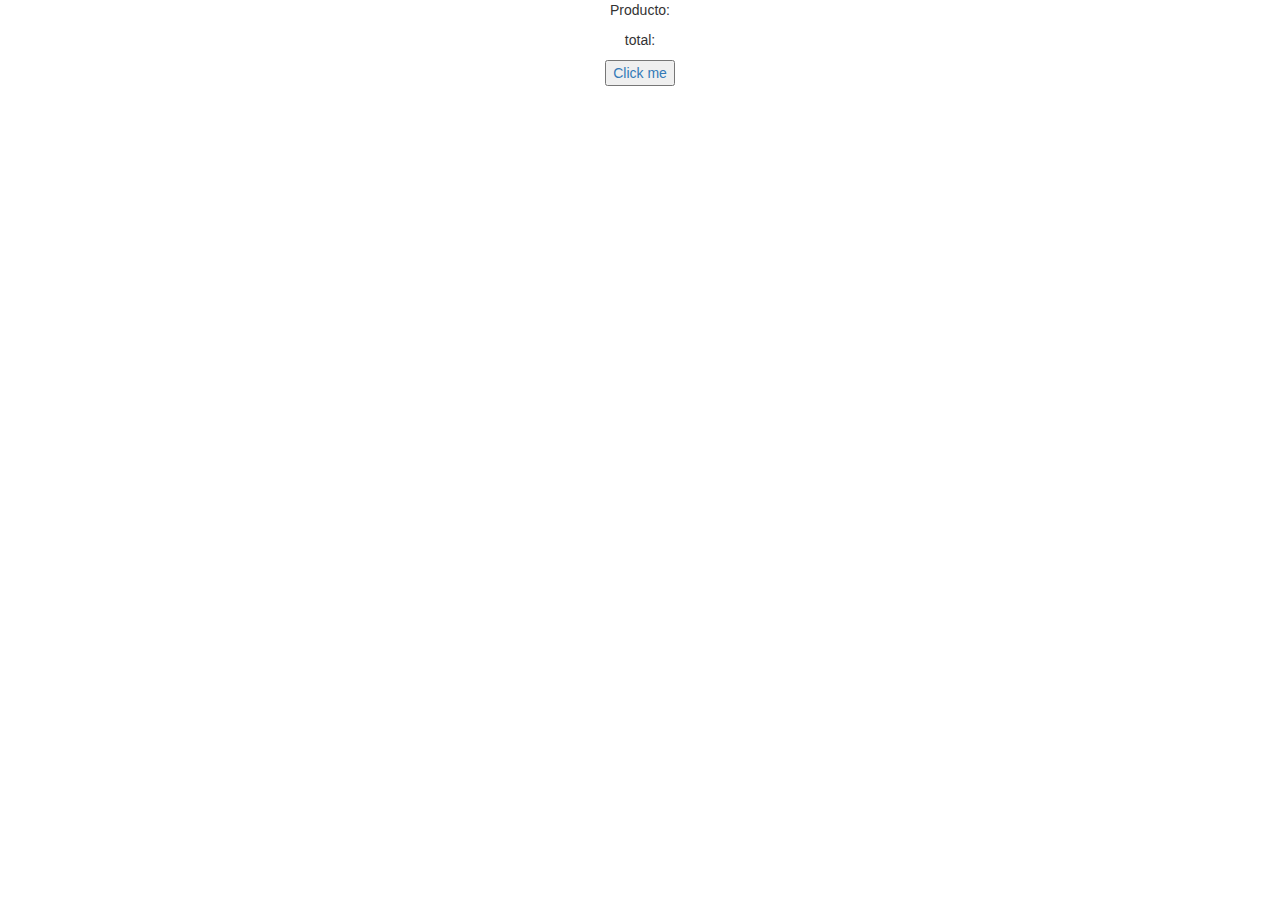
==== page/carrito.html @ 186872d4 "Modificacion de Css - Añadir carrito -Añadir Formulario- LocalStg" ====
<!DOCTYPE html>
<html lang="en">
<head>
    <meta charset="UTF-8">
    <meta name="viewport" content="width=device-width, initial-scale=1.0">
    <title>Carrito</title>
    <link rel="stylesheet" href="https://maxcdn.bootstrapcdn.com/bootstrap/3.4.1/css/bootstrap.min.css">
    <link rel="stylesheet" href="https://cdnjs.cloudflare.com/ajax/libs/font-awesome/5.15.3/css/all.min.css">
    <link rel="stylesheet" href="">
    
</head>
<body>
<header>
        
    <!-- Productos-->
    <main>
    <div id="container_info">
        <center>
        <div class = "producto">
            <p>Producto:</p>
            <div id="nombreProducto-contenedor"><!--Inserto P de Js--></div>
        </div>

        <div class = "total">
            <p>total:</p>
            <div id="totalProducto-contenedor"></div>
        </div>

        <a href="form-1.html"><button onclick="myFunction()">Click me</button></a>
            </div>
        </main>

</body>
<!-- Enlaces Js-->
<script src="../scripts/carrito.js"></script>
</html>
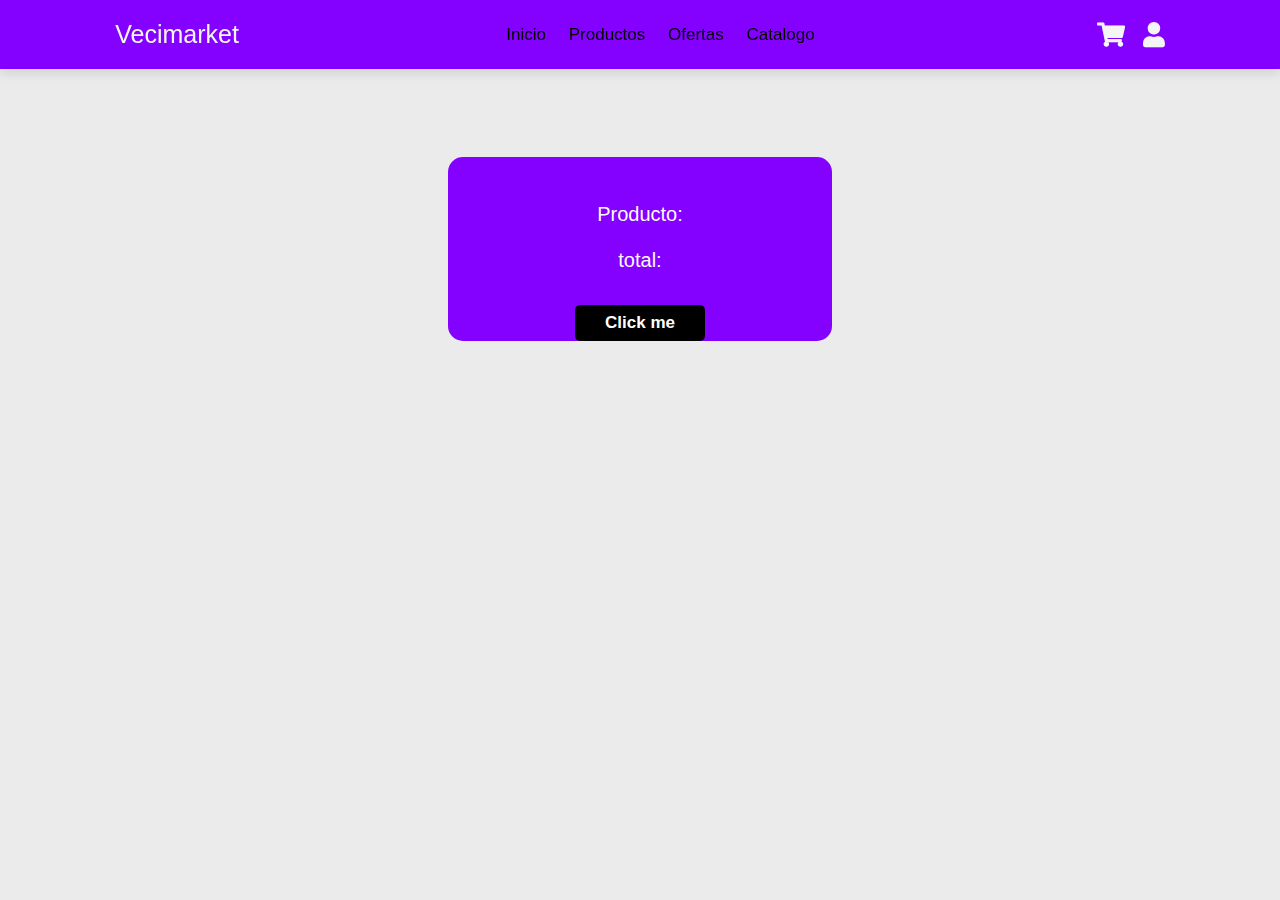
==== commit 1839840a: "Contador de carrito- Menu dinamico Rs hamburger-Form-prototipo carrito" ====
--- a/page/carrito.html
+++ b/page/carrito.html
@@ -1,36 +1,63 @@
 <!DOCTYPE html>
 <html lang="en">
+
 <head>
     <meta charset="UTF-8">
     <meta name="viewport" content="width=device-width, initial-scale=1.0">
     <title>Carrito</title>
-    <link rel="stylesheet" href="https://maxcdn.bootstrapcdn.com/bootstrap/3.4.1/css/bootstrap.min.css">
     <link rel="stylesheet" href="https://cdnjs.cloudflare.com/ajax/libs/font-awesome/5.15.3/css/all.min.css">
-    <link rel="stylesheet" href="">
-    
+    <link rel="stylesheet" href="../style.css">
 </head>
+
 <body>
-<header>
-        
+
+
     <!-- Productos-->
+
+    <header>
+
+        <div id="menu-bar" class="fas fa-bars"></div>
+        <a href="#" class="veci-Logo">Vecimarket</a>
+
+        <!--Navegacion-->
+        <nav class="navbar">
+            <a href="./index.html">Inicio</a>
+            <a href="./page/productos.html">Productos</a>
+            <a href="./page/ofertas.html">Ofertas</a>
+            <a href="#cocina">Catalogo</a>
+        </nav>
+
+        <!--Iconos de referencia para el usuario-->
+        <div class="icons">
+            <a href="page/carrito.html" class="fas fa-shopping-cart"></a>
+            <a href="#opinion" class="fas fa-user"></a>
+        </div>
+    </header>
+
+    <br><br><br><br><br><br><br><br><br><br><br><br>
     <main>
-    <div id="container_info">
-        <center>
-        <div class = "producto">
-            <p>Producto:</p>
-            <div id="nombreProducto-contenedor"><!--Inserto P de Js--></div>
+        <br>
+        <div id="container_info">
+            <br>
+                <div class="producto">
+                    <p>Producto:</p>
+                    <div id="nombreProducto-contenedor">
+                        <!--Inserto P de Js-->
+                    </div>
+                </div>
+                <br>
+                <div class="total">
+                    <p>total:</p>
+                    <div id="totalProducto-contenedor"></div>
+                </div>
         </div>
-
-        <div class = "total">
-            <p>total:</p>
-            <div id="totalProducto-contenedor"></div>
-        </div>
-
-        <a href="form-1.html"><button onclick="myFunction()">Click me</button></a>
-            </div>
-        </main>
+        <br>
+        <a href="form-1.html"><button class="bton" onclick="myFunction()">Click me</button></a>
+        <br>
+    </main>
 
 </body>
 <!-- Enlaces Js-->
 <script src="../scripts/carrito.js"></script>
+
 </html>--- a/style.css
+++ b/style.css
@@ -0,0 +1,608 @@
+
+/*Variables definidas*/
+:root{
+  --white:#ffffff;
+  --black:#000000;
+}
+/* selector universal y alude a todos los elementos que están contenidos dentro de otro*/
+*{
+  font-family:arial;
+  margin: 0;
+   padding:0;
+  box-sizing: border-box;
+  outline: none; 
+  border:none;
+  text-decoration: none;
+  transition: all .2s linear;
+}
+/*Elementos*/
+html{
+  font-size: 62.5%;
+  overflow-x: hidden;
+  scroll-padding-top:6rem;
+  scroll-behavior: smooth;
+}
+body{
+  background-color:rgba(230, 230, 230, 0.794);
+}
+
+section{
+  padding:2rem 9%;
+}
+/*Titulos principales */
+.titulo{
+  text-align: center;
+  text-transform: uppercase;
+  font-size: 4rem;
+  color:var(--black);
+  padding:1rem;
+}
+
+.titulo span{
+  text-transform: uppercase;
+  color:blueviolet;
+}
+/*Botones "general"*/
+.btn{
+  display: inline-block;
+  margin-top: 1rem;
+  border-radius: .5rem;
+  font-weight: bolder;
+  font-size: 1.7rem;
+  color:var(--black);
+  cursor: pointer;
+  background:rgb(132, 0, 255);
+  color:white;
+  padding:.8rem 3rem;
+}
+
+.btn:hover{
+  display: inline-block;
+  margin-top: 1rem;
+  border-radius: .5rem;
+  font-weight: bolder;
+  font-size: 1.7rem;
+  color:rgb(255, 255, 255);
+  cursor: pointer;
+  background:rgb(255, 137, 1);
+  padding:.8rem 3rem;
+}
+/*Boton carrito -formulario*/
+.bton{
+  display: inline-block;
+  margin-top: 1rem;
+  border-radius: .5rem;
+  font-weight: bolder;
+  font-size: 1.7rem;
+  cursor: pointer;
+  background:rgb(0, 0, 0);
+  color:white;
+  padding:.8rem 3rem;
+  text-align: center;
+}
+
+.bton:hover{
+  display: inline-block;
+  margin-top: 1rem;
+  border-radius: .5rem;
+  font-weight: bolder;
+  font-size: 1.7rem;
+  color:rgb(255, 255, 255);
+  cursor: pointer;
+  background:rgb(255, 137, 1);
+  padding:.8rem 3rem;
+}
+/*Header*/
+header{
+  position: fixed;
+  top:0; left:0; right:0;
+  z-index: 1000;
+  background: rgb(132, 0, 255);
+  padding:2rem 9%;
+  display: flex;
+  align-items: center;
+  justify-content: space-between;
+  box-shadow: 0 .5rem 1rem rgba(0,0,0,.1);
+}
+
+header .veci-Logo{
+  font-size: 2.5rem;
+  color:whitesmoke;
+}
+
+header .navbar a{
+  background-color: rgb(132, 0, 255);
+  font-size: 1.7rem;
+  color:rgb(0, 0, 0);
+  margin:0 1rem;
+}
+
+header .navbar a:hover{
+  color:var(--grey);
+}
+
+header .icons a{
+  font-size: 2.5rem;
+  color:whitesmoke;
+  margin-left:1.5rem;
+}
+
+header .icons a:hover{
+  color:orange;
+}
+
+#menu-bar{
+  font-size: 2.5rem;
+  padding: .5rem 1.5rem;
+  border:.1rem solid var(--black);
+  color:var(--black);
+  border-radius: .3rem;
+  cursor: pointer;
+  display: none;
+  background-color: rgb(132, 0, 255);
+}
+
+.contenedor-home{
+  padding:0;
+  position:relative;
+  
+}
+.intro{
+  font-family: 'Concert One', cursive;
+  font-size: 2rem;
+}
+
+.contenedor-home .slider .slide{
+  min-height: 100vh;
+  display: flex;
+  align-items: center;
+  flex-wrap: wrap;
+  gap:1.5rem;
+  padding:0 9%;
+  padding-top: 9rem;
+}
+
+.contenedor-home .slider .slide .content{
+  flex:1 1 40rem;
+  animation: slideContent .5s linear 1s backwards;
+}
+
+@keyframes slideContent{
+  0%{
+    opacity: 0;
+    transform: translateX(-10rem);
+  }
+}
+
+.contenedor-home .slider .slide .image{
+  flex:1 1 50rem;
+  padding-bottom: 15rem;
+  position: relative;
+  z-index: 0;
+}
+/*Prueba de animacion - Banner Principal*/
+.contenedor-home .slider .slide .image .market{
+  width:100%;
+ 
+  animation:market .3s linear;
+}
+
+@keyframes market{
+  0%{
+    transform: rotate(0deg) scale(.5);
+  }
+}
+
+.contenedor-home .slider .slide .image .text{
+  position: absolute;
+  top:0; left:0;
+  z-index: -1;
+  animation:marketText .5s linear .5s backwards;
+}
+
+@keyframes veciText{
+  0%{
+    opacity: 0;
+    top:-10rem;
+  }
+}
+
+.contenedor-home .slider .slide .content span{
+  font-size: 2rem;
+  color:var(--grey);
+}
+
+.contenedor-home .slider .slide .content h3{
+  font-size: 5rem;
+  color:var(--grey);
+}
+
+.contenedor-home .slider .slide .content p{
+  font-size: 1.7rem;
+  color:#666;
+  padding:.5rem 0;
+}
+.contenedor-home .slider{
+  display: none;
+}
+.contenedor-home .slider.active{
+  display: block;
+}
+/*Deslizador derecha /izquierda Slider*/
+.contenedor-home #prev,
+.contenedor-home #next{
+  position: absolute;
+  top:50%; 
+  transform:translateY(-50%);
+  border-radius: 50%;
+  z-index: 100;
+  height:5rem;
+  width:5rem;
+  line-height: 4.5rem;
+  font-size: 2rem;
+  color:var(--black);
+  border:.2rem solid var(--black);
+  cursor: pointer;
+  text-align: center;
+}
+
+/*Direcciones de botones de home*/
+
+.contenedor-home #prev{
+  left:3rem;
+}
+
+.contenedor-home #next{
+  right:3rem;
+}
+
+
+.products .box-container{
+  display: flex;
+  flex-wrap: wrap;
+  gap:1.5rem;
+}
+
+.products .box-container .box{
+  border:.1rem solid rgba(0,0,0,.1);
+  border-radius: .5rem;
+  text-align: center;
+  position: relative;
+  overflow: hidden;
+  background:#f9f9f9;
+  flex:1 1 30rem;
+}
+
+.products .box-container .box .content{
+  padding:1.1rem;
+}
+
+.products .box-container .box img{
+  height:20rem;
+  /*transform: rotate(-35deg);*/
+
+  margin:2rem 1rem;
+}
+
+
+.promocion .row {
+  display: flex;
+  justify-content: space-between;
+  overflow-y: hidden;
+  overflow-x: scroll;
+  align-items: center;
+  border-radius: 10px;
+  
+}
+
+.promocion .row .box{
+  border:.1rem solid rgba(0,0,0,.1);
+  border-radius: .5rem;
+  text-align: center;
+  background:#ffffff;
+  margin: 10px;
+  padding: 10px;
+}
+
+.promocion .row .box .content{
+  padding:1.1rem;
+}
+
+.promocion .row .box img{
+  height:23rem;
+  width: 20rem;
+  /*transform: rotate(-35deg);*/
+}
+
+.promocion .row .box .content h3{
+  color:var(--black);
+  font-size: 1.8rem;
+}
+
+.promocion .row .box .content .precio{
+  color:var(--black);
+  font-size: 1.5rem;
+  font-weight: bolder;
+  padding:1rem 0;
+}
+
+.promocion .row .box .content .precio span{
+  font-size: 1.5rem;
+  text-decoration: line-through;
+}
+
+/*.products .box-container .box:hover img{
+  transform: rotate(-35deg) scale(1.2);
+}*/
+
+.products .box-container .box .icons{
+  display: flex;
+  flex-flow: column;
+  position: absolute;
+  top:.5rem; left:-10rem;
+}
+
+.products .box-container .box:hover .icons{
+  left:1rem;
+}
+
+.products .box-container .box .icons a{
+  height:4.5rem;
+  width:5rem;
+  line-height: 4.5rem;
+  font-size: 2rem;
+  color:var(--black);
+  border:.1rem solid var(--black);
+  border-radius: .5rem;
+  background:#fff;
+  margin-top: .5rem;
+}
+
+.products .box-container .box .icons a:hover{
+  background:var(--grey);
+  color:#fff;
+}
+
+.products .box-container .box .content h3{
+  color:var(--black);
+  font-size: 2.5rem;
+}
+
+.products .box-container .box .content .precio{
+  color:var(--black);
+  font-size: 2.5rem;
+  font-weight: bolder;
+  padding:1rem 0;
+}
+
+.products .box-container .box .content .precio span{
+  font-size: 1.5rem;
+  text-decoration: line-through;
+}
+
+.products .box-container .box .content .stars{
+  padding-bottom: 1rem;
+}
+
+.products .box-container .box .content .stars i{
+  font-size: 1.7rem;
+}
+
+.opinion .box-container{
+  display: flex;
+  flex-wrap: wrap;
+  gap:1.5rem;
+}
+
+.opinion .box-container{
+  flex:1 1 30rem;
+  text-align: center;
+  border:.1rem solid rgba(0,0,0,.1);
+  border-radius: .5rem;
+  background:#f9f9f9;
+  padding:2rem;
+}
+
+.opinion .box-container img{
+  border-radius: 50%;
+  object-fit: cover;
+  height:15rem;
+  width:15rem;
+  margin:1rem 0;
+}
+
+.opinion .box-container h3{
+  font-size: 2.5rem;
+  color:var(--black);
+}
+
+.opinion .box-container p{
+  font-size: 1.6rem;
+  color:#666;
+  padding:1rem 0;
+}
+
+.opinion .box-container .stars i{
+  font-size: 2rem;
+}
+/*Visual-carrito*/
+main{
+  background-color: rgb(132, 0, 255);
+  margin-top: 25px;
+  margin-left: 35%;
+  width: 30%;
+  max-height: 70rem;
+  min-height: 10rem;
+  font-size:2rem;
+  text-align: center;
+  color:hsl(0, 0%, 98%);
+  border-radius:15px;
+}
+
+/*Form*/
+.formulario {
+  width: 500px;
+  max-width: 100%;
+  margin: auto;
+  margin-top: 30px;
+  padding: 20px;
+  box-shadow: 0 0 20px 1px rgba(0,0,0,0.3);
+  position: relative;
+}
+.formulario__titulo {
+  text-align: center;
+  margin-top: 0;
+  color: black;
+  background-color: whitesmoke;
+}
+.formulario__input, .formulario__label, .formulario__submit {
+  display: block;
+  width: 100%;
+  font-size: 1.3em;
+}
+.formulario__input {
+  padding: 20px;
+  background: rgba(0,0,0,0.1);
+  border: 1px solid black;
+  margin-bottom: 40px;
+}
+.formulario__input:focus {
+  outline: 1px solid black;
+}
+.formulario__input:focus + .formulario__label{
+  margin-top: -135px;
+}
+.formulario__label {
+  padding-left: 15px;
+  position: absolute;
+  margin-top: -85px;
+  z-index: -20;
+  color:white;
+  transition: all 0.2s;
+}
+.formulario__submit {
+  background: rgba(0,0,0,0.7);
+  color: white;
+  padding: 10px 20px;
+  cursor: pointer;
+  border: none;
+}
+
+/*Footer*/
+.footer .box-container{
+  border:.1rem solid rgba(0,0,0,.1);
+  border-radius: .5rem;
+  background:rgb(132, 0, 255);
+  color:white;
+  padding:2rem;
+  display: flex;
+  flex-wrap: wrap;
+  gap:1.5rem;
+}
+
+.footer .box-container .box{
+  flex:1 1 20rem;
+}
+
+.footer .box-container .box h3{
+  color:var(--black);
+  font-size: 2.5rem;
+  padding-bottom: 1.5rem;
+}
+
+.footer .box-container .box a{
+  color:rgb(0, 0, 0);
+  font-size: 1.5rem;
+  padding-bottom: 1.5rem;
+  display: block;
+}
+
+.footer .box-container .box a:hover{
+  color:rgb(0, 238, 255);
+}
+
+.footer .box-container .credit{
+  text-align: center;
+  width:100%;
+  border-top: .1rem solid rgba(0,0,0,.1);
+  font-size: 1.5rem;
+  padding:1rem;
+  padding-top: 2rem;
+  color:rgb(0, 0, 0);
+}
+
+.footer .box-container .credit span{
+  color:rgb(132, 0, 255);
+}
+
+/* media queries  */
+@media (max-width:991px){
+  html{
+    font-size: 55%;
+  }
+  header{
+    padding:2rem;
+  }
+  section{
+    padding:2rem;
+  }
+
+}
+
+@media (max-width:768px){
+  #menu-bar{
+    display: block;
+  }
+
+  header .navbar{
+    position: absolute;
+    top:100%; left:-120%;
+    width:100%;
+    background:#eee;
+    border-top: .1rem solid rgba(0,0,0,.1);
+  }
+
+  header .navbar.active{
+    left:0;
+  }
+
+  header .navbar a{
+    font-size: 2rem;
+    background:#fff;
+    border:.1rem solid var(--black);
+    border-radius: .5rem;
+    padding:1.5rem;
+    margin:1.5rem;
+    display: block;
+    text-align: center;
+  }
+
+  .contenedor-home .slider .slide .image .text{
+    width:60%;
+  }
+
+  .contenedor-home #prev,
+  .contenedor-home #next{
+    top:85%;
+  }
+
+}
+
+@media (max-width:400px){
+
+  html{
+    font-size: 50%;
+  }
+
+  .contenedor-home .slider .slide .image{
+    padding-bottom: 6rem;
+  }
+
+  .titulo{
+    font-size: 3rem;
+  }
+}
+
+
+
+
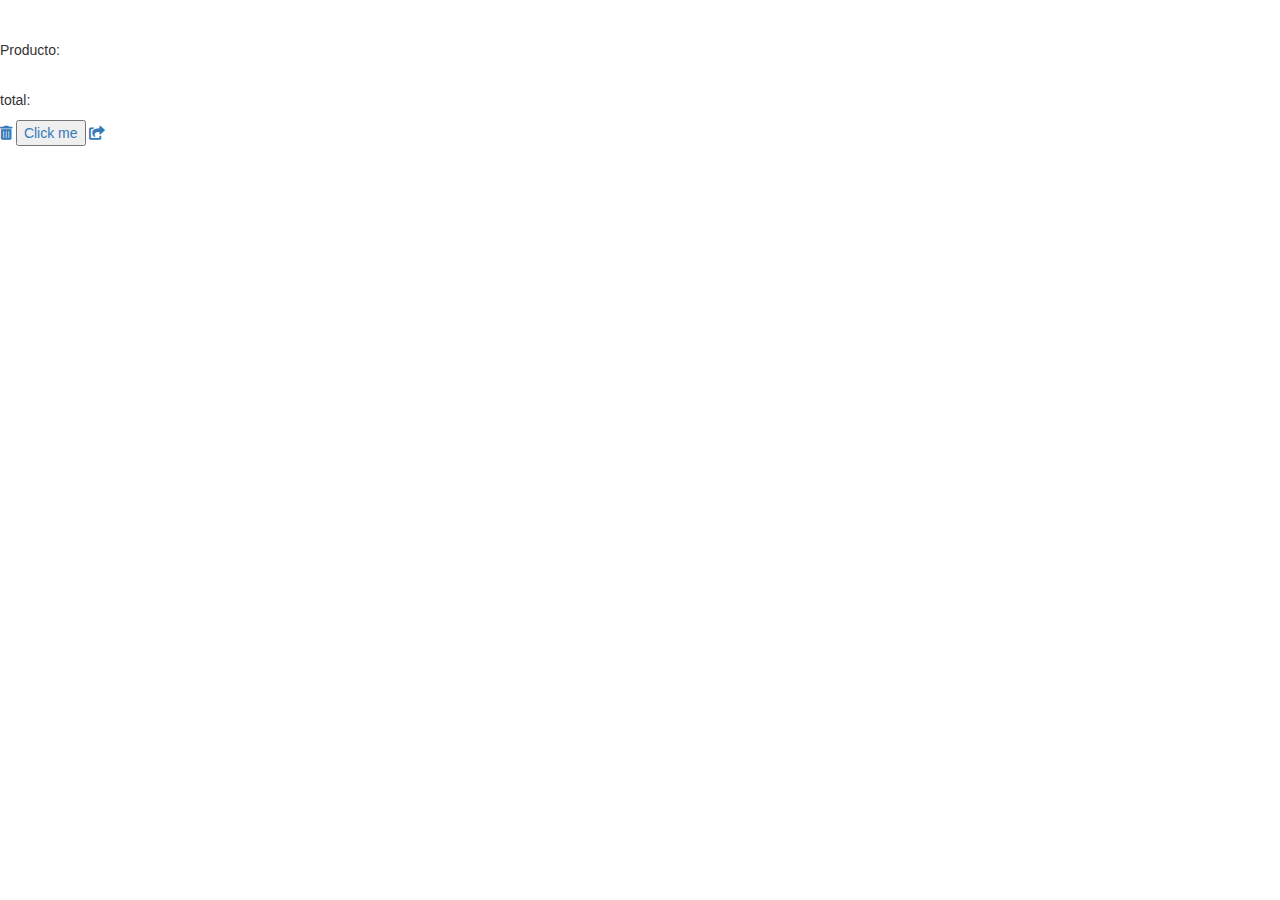
==== commit 48f1f94c: "Se elimina form - Modific carrito modal LocalSt" ====
--- a/page/carrito.html
+++ b/page/carrito.html
@@ -5,59 +5,66 @@
     <meta charset="UTF-8">
     <meta name="viewport" content="width=device-width, initial-scale=1.0">
     <title>Carrito</title>
+    <link rel="stylesheet" href="https://maxcdn.bootstrapcdn.com/bootstrap/3.4.1/css/bootstrap.min.css">
     <link rel="stylesheet" href="https://cdnjs.cloudflare.com/ajax/libs/font-awesome/5.15.3/css/all.min.css">
-    <link rel="stylesheet" href="../style.css">
+    <link rel="stylesheet" href="style.css">
+
 </head>
 
 <body>
-
-
-    <!-- Productos-->
-
     <header>
-
-        <div id="menu-bar" class="fas fa-bars"></div>
-        <a href="#" class="veci-Logo">Vecimarket</a>
-
-        <!--Navegacion-->
-        <nav class="navbar">
-            <a href="./index.html">Inicio</a>
-            <a href="./page/productos.html">Productos</a>
-            <a href="./page/ofertas.html">Ofertas</a>
-            <a href="#cocina">Catalogo</a>
-        </nav>
-
-        <!--Iconos de referencia para el usuario-->
-        <div class="icons">
-            <a href="page/carrito.html" class="fas fa-shopping-cart"></a>
-            <a href="#opinion" class="fas fa-user"></a>
-        </div>
-    </header>
-
-    <br><br><br><br><br><br><br><br><br><br><br><br>
-    <main>
         <br>
         <div id="container_info">
             <br>
-                <div class="producto">
-                    <p>Producto:</p>
-                    <div id="nombreProducto-contenedor">
-                        <!--Inserto P de Js-->
+            <div class="producto">
+                <p>Producto:</p>
+                <div id="nombreProducto-contenedor">
+                    <!--Inserto P de Js-->
+                </div>
+            </div>
+            <br>
+            <div class="total">
+                <p>total:</p>
+                <div id="totalProducto-contenedor"></div>
+            </div>
+
+            <a href="#" class="btn_limpiar" onclick="limpiarLista()"><i class="fas fa-trash-alt"></i></a>
+
+            <a href="#" class="money" onclick="" data-toggle="modal" data-target="#myModal"><button class="bton" onclick="myFunction()">Click me</button></a>
+            <a href="#" class="btn_limpiar" onclick=><i class="fas fa-share-square"></i></a>
+
+        </div>
+        <!-- Modal-->
+        </div>
+
+        <div class="modal fade" id="myModal" role="dialog">
+            <div class="modal-dialog">
+                <!-- Modal contentido-->
+                <div class="modal-content">
+                    <div class="modal-header">
+                        <button type="button" class="close" data-dismiss="modal">&times;</button>
+                        <h4 class="modal-title">VeciMarket</h4>
+                    </div>
+                    <div class="modal-body">
+
+                        <h1 class="formulario__titulo">Informacion de pago</h1>
+                        <form class="formulario">
+                            <input type="text" id="name" class="formulario__input" placeholder="Nombre" required>
+                            <input type="email" id="email" class="formulario__input" placeholder="Email" required>
+                            <input type="password" id="clave" class="formulario__input" placeholder="Ingresa tu clave" required>
+                            <button id="form_sumbit" class="formulario__submit">Enviar</button>
+                        </form>
                     </div>
                 </div>
-                <br>
-                <div class="total">
-                    <p>total:</p>
-                    <div id="totalProducto-contenedor"></div>
-                </div>
-        </div>
-        <br>
-        <a href="form-1.html"><button class="bton" onclick="myFunction()">Click me</button></a>
-        <br>
-    </main>
+
 
 </body>
-<!-- Enlaces Js-->
-<script src="../scripts/carrito.js"></script>
+<!-- Conex Js-->
+<script src="https://ajax.googleapis.com/ajax/libs/jquery/3.5.1/jquery.min.js"></script>
+<script src="https://maxcdn.bootstrapcdn.com/bootstrap/3.4.1/js/bootstrap.min.js"></script>
+<script src="../scripts/script.js" type="module"></script>
+<script src="../scripts/carrito.js" type="module"></script>
+<script src="../scripts/form.js"></script>
+
 
 </html>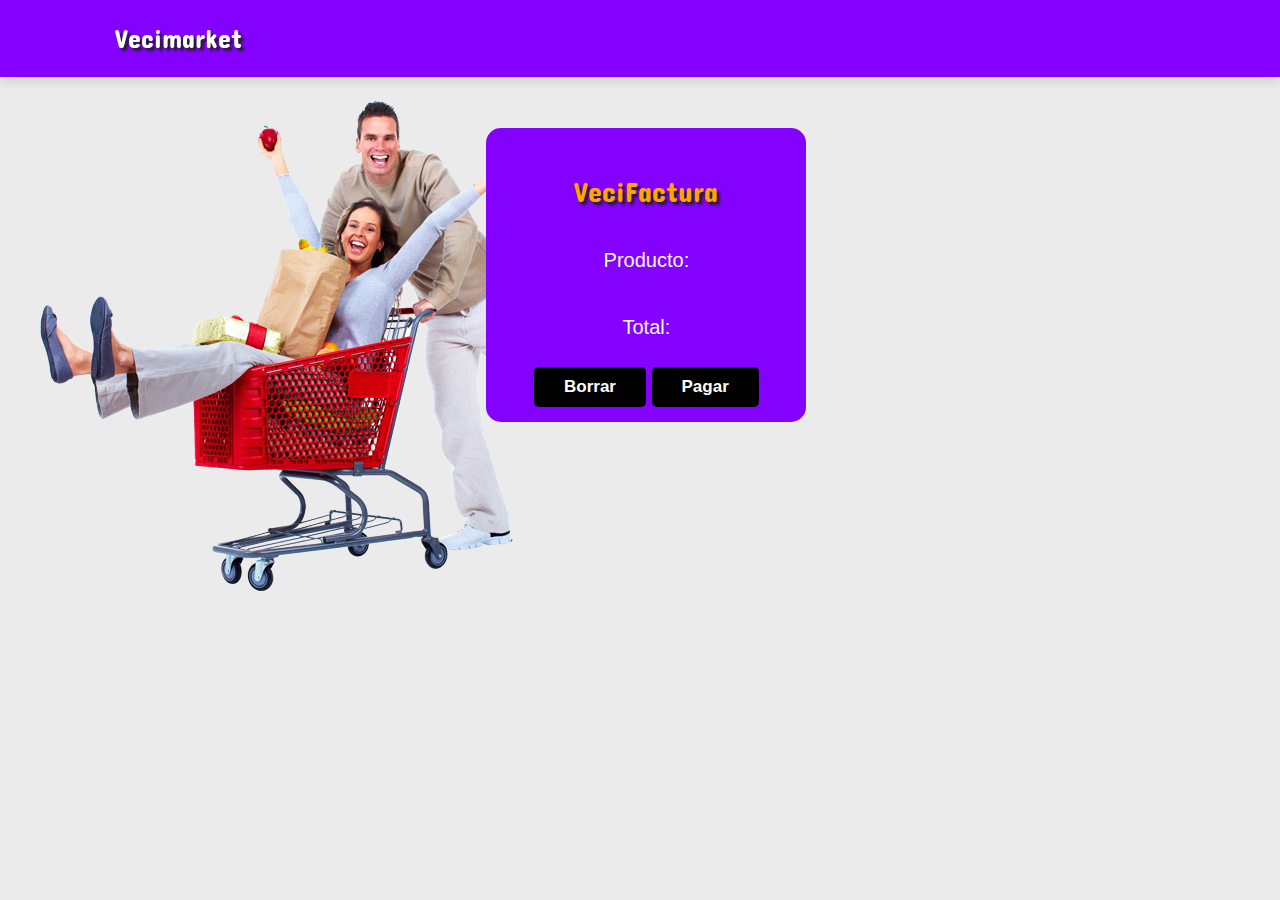
==== commit 8776b6dd: "Modificado Borrar localSt - Visual maqueta done - add publicidad and form js" ====
--- a/page/carrito.html
+++ b/page/carrito.html
@@ -5,16 +5,33 @@
     <meta charset="UTF-8">
     <meta name="viewport" content="width=device-width, initial-scale=1.0">
     <title>Carrito</title>
+    <!--Css conex Icons - Boot-->
     <link rel="stylesheet" href="https://maxcdn.bootstrapcdn.com/bootstrap/3.4.1/css/bootstrap.min.css">
     <link rel="stylesheet" href="https://cdnjs.cloudflare.com/ajax/libs/font-awesome/5.15.3/css/all.min.css">
-    <link rel="stylesheet" href="style.css">
+    <!--Conex Fonts Css-->
+    <link rel="preconnect" href="https://fonts.googleapis.com">
+    <link rel="preconnect" href="https://fonts.googleapis.com">
+    <link rel="preconnect" href="https://fonts.gstatic.com" crossorigin>
+    <link
+        href="https://fonts.googleapis.com/css2?family=Alfa+Slab+One&family=Concert+One&family=Great+Vibes&family=Quintessential&display=swap"
+        rel="stylesheet">
+    <!--Conex Css-->
+    <link rel="stylesheet" href="../style.css">
 
 </head>
 
 <body>
     <header>
-        <br>
+
+        <div id="menu-bar" class="fas fa-bars"></div>
+        <a href="../index.html" class="veci-Logo">Vecimarket</a>
+
+    </header>
+    <main>
+
         <div id="container_info">
+            <br>
+            <h3 class="vecifactura">VeciFactura</h3>
             <br>
             <div class="producto">
                 <p>Producto:</p>
@@ -24,47 +41,60 @@
             </div>
             <br>
             <div class="total">
-                <p>total:</p>
+                <p>Total:</p>
                 <div id="totalProducto-contenedor"></div>
+                <!--Inserto P de Js-->
             </div>
 
-            <a href="#" class="btn_limpiar" onclick="limpiarLista()"><i class="fas fa-trash-alt"></i></a>
+            <a href="#" class="btn_limpiar"><button class="bton" onclick="myFunction()">Borrar</button></a>
+            <a href="#" class="money" onclick="" data-toggle="modal" data-target="#myModal"><button class="bton"
+                    onclick="myFunction()">Pagar</button></a>
 
-            <a href="#" class="money" onclick="" data-toggle="modal" data-target="#myModal"><button class="bton" onclick="myFunction()">Click me</button></a>
-            <a href="#" class="btn_limpiar" onclick=><i class="fas fa-share-square"></i></a>
-
+            <br>
         </div>
-        <!-- Modal-->
         </div>
 
-        <div class="modal fade" id="myModal" role="dialog">
-            <div class="modal-dialog">
-                <!-- Modal contentido-->
-                <div class="modal-content">
-                    <div class="modal-header">
-                        <button type="button" class="close" data-dismiss="modal">&times;</button>
-                        <h4 class="modal-title">VeciMarket</h4>
-                    </div>
-                    <div class="modal-body">
+    </main>
+    <!-- Modal-->
 
-                        <h1 class="formulario__titulo">Informacion de pago</h1>
-                        <form class="formulario">
-                            <input type="text" id="name" class="formulario__input" placeholder="Nombre" required>
-                            <input type="email" id="email" class="formulario__input" placeholder="Email" required>
-                            <input type="password" id="clave" class="formulario__input" placeholder="Ingresa tu clave" required>
-                            <button id="form_sumbit" class="formulario__submit">Enviar</button>
-                        </form>
-                    </div>
+    <div class="modal fade" id="myModal" role="dialog">
+        <div class="modal-dialog">
+            <!-- Modal contentido-->
+            <div class="modal-content">
+                <div class="modal-header">
+                    <button type="button" class="close" data-dismiss="modal">&times;</button>
+                    <h4 class="modal-title">VeciMarket</h4>
                 </div>
+                <div class="modal-body">
+
+                    <h1 class="formulario__titulo">Informacion de pago</h1>
+                    <form class="formulario">
+                        <input type="text" id="name" class="formulario__input" placeholder="Nombre" required>
+                        <input type="email" id="email" class="formulario__input" placeholder="Email" required>
+                        <input type="password" id="clave" class="formulario__input" placeholder="Ingresa tu clave"
+                            required>
+                        <button id="form_sumbit" class="formulario__submit">Enviar</button>
+                    </form>
+                </div>
+            </div>
 
 
 </body>
+<!--style-->
+<style>
+    body {
+        background-image: url(../image/banner-carrito.png);
+        background-repeat: no-repeat;
+        background-position: 40px 100px;
+    }
+</style>
 <!-- Conex Js-->
 <script src="https://ajax.googleapis.com/ajax/libs/jquery/3.5.1/jquery.min.js"></script>
 <script src="https://maxcdn.bootstrapcdn.com/bootstrap/3.4.1/js/bootstrap.min.js"></script>
 <script src="../scripts/script.js" type="module"></script>
 <script src="../scripts/carrito.js" type="module"></script>
 <script src="../scripts/form.js"></script>
+<script src="../scripts/slider.js" type="module"></script>
 
 
 </html>--- a/style.css
+++ b/style.css
@@ -0,0 +1,650 @@
+/*Variables definidas*/
+
+ :root {
+    --white: #ffffff;
+    --black: #000000;
+}
+
+
+/* 1.selector universal y alude a todos los elementos que están contenidos dentro de otro*/
+
+* {
+    font-family: arial;
+    margin: 0;
+    padding: 0;
+    box-sizing: border-box;
+    outline: none;
+    border: none;
+    text-decoration: none;
+    transition: all .2s linear;
+}
+
+
+/* 2.Elementos y componentes glb*/
+
+html {
+    font-size: 62.5%;
+    overflow-x: hidden;
+    scroll-padding-top: 6rem;
+    scroll-behavior: smooth;
+}
+
+body {
+    background-color: rgba(230, 230, 230, 0.794);
+}
+
+section {
+    padding: 2rem 9%;
+
+}
+
+#contador {
+    background-color: rgb(255, 0, 0);
+    color: rgb(255, 255, 255);
+    width: 20px;
+    font-weight: bold;
+    font-size: 1.5rem;
+    border-radius: 100%;
+    text-align: center;
+}
+
+
+/* 3.Titulos principales glb*/
+
+.titulo {
+    text-align: center;
+    text-transform: uppercase;
+    font-size: 4rem;
+    color: var(--black);
+    padding: 1rem;
+
+}
+
+.titulo span {
+    text-transform: uppercase;
+    color: rgb(132, 0, 255);
+
+    text-shadow: 0.1em 0.1em 0.1em rgb(31, 31, 31);
+}
+
+
+/* 4.Botones glb*/
+
+.btn {
+    display: inline-block;
+    margin-top: 1rem;
+    border-radius: .5rem;
+    font-weight: bolder;
+    font-size: 1.7rem;
+    color: var(--black);
+    cursor: pointer;
+    background: rgb(132, 0, 255);
+    color: white;
+    padding: .8rem 3rem;
+}
+
+.btn:hover {
+    display: inline-block;
+    margin-top: 1rem;
+    border-radius: .5rem;
+    font-weight: bolder;
+    font-size: 1.7rem;
+    color: rgb(255, 255, 255);
+    cursor: pointer;
+    background: rgb(255, 137, 1);
+    padding: .8rem 3rem;
+}
+
+
+/* 4.1 Botones referencia a carrito.html*/
+
+.btn_limpiar {
+    color: white;
+    font-size: 3rem;
+}
+
+.bton {
+    display: inline-block;
+    margin-top: 1.5rem;
+    margin-bottom: 1.5rem;
+    border-radius: .5rem;
+    font-weight: bolder;
+    font-size: 1.7rem;
+    cursor: pointer;
+    background: rgb(0, 0, 0);
+    color: white;
+    padding: .8rem 3rem;
+    text-align: center;
+}
+
+.bton:hover {
+    display: inline-block;
+    margin-top: 1rem;
+    border-radius: .5rem;
+    font-weight: bolder;
+    font-size: 1.7rem;
+    color: rgb(255, 255, 255);
+    cursor: pointer;
+    background: rgb(255, 137, 1);
+    padding: .8rem 3rem;
+}
+
+.formulario__submit {
+    display: inline-block;
+    margin-top: 1.5rem;
+    margin-bottom: 1.5rem;
+    border-radius: .5rem;
+    font-weight: bolder;
+    font-size: 1.7rem;
+    cursor: pointer;
+    background: orange;
+    color: white;
+    padding: .8rem 3rem;
+    text-align: center;
+    ;
+}
+
+.formulario1 {
+    display: inline-block;
+    margin-top: 1.5rem;
+    margin-bottom: 1.5rem;
+    margin-left: 25%;
+    border-radius: .5rem;
+    font-size: 1.5rem;
+    cursor: pointer;
+    background: orange;
+    color: rgb(0, 0, 0);
+    padding: .8rem 3rem;
+    text-align: center;
+}
+.formulario1-1{
+    width: 80%;
+    height: 5rem;
+
+padding: 1rem;
+
+    
+}
+
+
+
+
+
+
+/* 5.Seccion de Menu : se encuentra en todas las pestañas*/
+
+header {
+    position: fixed;
+    top: 0;
+    left: 0;
+    right: 0;
+    z-index: 1000;
+    background: rgb(132, 0, 255);
+    padding: 2rem 9%;
+    display: flex;
+    align-items: center;
+    justify-content: space-between;
+    box-shadow: 0 .5rem 1rem rgba(0, 0, 0, .1);
+}
+
+header .veci-Logo {
+    font-size: 2.6rem;
+    font-family: 'Concert One', cursive;
+    color: rgb(255, 255, 255);
+
+    text-shadow: 0.1em 0.1em 0.1em rgb(31, 31, 31);
+}
+
+header .navbar a {
+    background-color: rgb(132, 0, 255);
+    font-size: 1.8rem;
+    color: whitesmoke;
+    margin: 0 1rem;
+}
+
+header .navbar a:hover {
+    color: orange;
+}
+
+header .icons a {
+    font-size: 2.5rem;
+    color: orange;
+    margin-left: 1.5rem;
+    text-shadow: 0.1em 0.1em 0.1em rgb(31, 31, 31);
+}
+
+header .icons a:hover {
+    color: white;
+}
+
+
+/* 5.1 Hamburger -responsive*/
+
+#menu-bar {
+    font-size: 2.5rem;
+    padding: .5rem 1.5rem;
+    border: .1rem solid var(--black);
+    color: var(--black);
+    border-radius: .3rem;
+    cursor: pointer;
+    display: none;
+    background-color: rgb(132, 0, 255);
+}
+
+
+/*6.Contenido "Principal" - Slider*/
+
+.contenedor-home {
+    padding: 0;
+    position: relative;
+}
+
+.intro {
+    font-family: 'Concert One', cursive;
+    color: orange;
+    text-shadow: 0.1em 0.1em 0.1em rgb(31, 31, 31);;
+}
+
+.contenedor-home .slider .slide {
+    min-height: 100vh;
+    display: flex;
+    align-items: center;
+    flex-wrap: wrap;
+    gap: 1.5rem;
+    padding: 0 9%;
+    padding-top: 9rem;
+}
+
+.contenedor-home .slider .slide .content {
+    flex: 1 1 40rem;
+    animation: slideContent .5s linear 1s backwards;
+}
+
+@keyframes slideContent {
+    0% {
+        opacity: 0;
+        transform: translateX(-10rem);
+    }
+}
+
+.contenedor-home .slider .slide .image {
+    flex: 1 1 50rem;
+    padding-bottom: 15rem;
+    position: relative;
+    z-index: 0;
+}
+
+
+/*6.1 Prueba de animacion - Banner Principal*/
+
+.contenedor-home .slider .slide .image .market {
+    width: 100%;
+    animation: market .3s linear;
+}
+
+@keyframes market {
+    0% {
+        transform: rotate(0deg) scale(.5);
+    }
+}
+
+.contenedor-home .slider .slide .image .text {
+    position: absolute;
+    top: 0;
+    left: 0;
+    z-index: -1;
+    animation: marketText .5s linear .5s backwards;
+}
+
+@keyframes veciText {
+    0% {
+        opacity: 0;
+        top: -10rem;
+    }
+}
+
+.contenedor-home .slider .slide .content span {
+    font-size: 2rem;
+    color: var(--grey);
+}
+
+.contenedor-home .slider .slide .content h3 {
+    font-size: 7rem;
+    color: rgb(132, 0, 255)
+}
+
+.contenedor-home .slider .slide .content p {
+    font-size: 1.7rem;
+    color: #666;
+    padding: .5rem 0;
+}
+
+.contenedor-home .slider {
+    display: none;
+}
+
+.contenedor-home .slider.active {
+    display: block;
+}
+
+
+/*7. Seccion de Productos - Promociones -Row*/
+
+.products .box-container {
+    display: flex;
+    flex-wrap: wrap;
+    gap: 1.5rem;
+}
+
+.products .box-container .box {
+    border: .1rem solid rgba(0, 0, 0, .1);
+    border-radius: .5rem;
+    text-align: center;
+    position: relative;
+    overflow: hidden;
+    background: #f9f9f9;
+    flex: 1 1 30rem;
+}
+
+.products .box-container .box .content {
+    padding: 1.1rem;
+}
+
+.products .box-container .box img {
+    height: 20rem;
+    /*transform: rotate(-35deg);*/
+    margin: 2rem 1rem;
+}
+
+.promocion .row {
+    display: flex;
+    justify-content: space-between;
+    overflow-y: hidden;
+    overflow-x: scroll;
+    align-items: center;
+    border-radius: 10px;
+
+}
+
+.promocion .row .box {
+    border: .1rem solid rgba(0, 0, 0, .1);
+    border-radius: .5rem;
+    text-align: center;
+    background: #ffffff;
+    margin: 10px;
+    padding: 10px;
+}
+
+.promocion .row .box .content {
+    padding: 1.1rem;
+}
+
+.promocion .row .box img {
+    height: 23rem;
+    width: 20rem;
+    /*transform: rotate(-35deg);*/
+}
+
+.promocion .row .box .content h3 {
+    color: var(--black);
+    font-size: 1.8rem;
+
+}
+
+.promocion .row .box .content .precio {
+    color: var(--black);
+    font-size: 1.5rem;
+    font-weight: bolder;
+    padding: 1rem 0;
+}
+
+.promocion .row .box .content .precio span {
+    font-size: 1.5rem;
+    text-decoration: line-through;
+}
+
+
+/*.products .box-container .box:hover img{
+transform: rotate(-35deg) scale(1.2);
+}*/
+
+.products .box-container .box .icons {
+    display: flex;
+    flex-flow: column;
+    position: absolute;
+    top: .5rem;
+    left: -10rem;
+}
+
+.products .box-container .box:hover .icons {
+    left: 1rem;
+}
+
+.products .box-container .box .icons a {
+    height: 4.5rem;
+    width: 5rem;
+    line-height: 4.5rem;
+    font-size: 2rem;
+    color: var(--black);
+    border: .1rem solid var(--black);
+    border-radius: .5rem;
+    background: ;
+    margin-top: .5rem;
+}
+
+.products .box-container .box .icons a:hover {
+    color: #fff;
+}
+
+.products .box-container .box .content h3 {
+    color: var(--black);
+    font-size: 2.5rem;
+}
+
+.products .box-container .box .content .precio {
+    color: var(--black);
+    font-size: 2.5rem;
+    font-weight: bolder;
+    padding: 1rem 0;
+}
+
+.products .box-container .box .content .precio span {
+    font-size: 1.5rem;
+    text-decoration: line-through;
+}
+
+.products .box-container .box .content .stars {
+    padding-bottom: 1rem;
+}
+
+.products .box-container .box .content .stars i {
+    font-size: 1.7rem;
+}
+
+.opinion .box-container {
+    display: flex;
+    flex-wrap: wrap;
+    gap: 1.5rem;
+}
+
+.opinion .box-container {
+    flex: 1 1 30rem;
+    text-align: center;
+    border: .1rem solid rgba(0, 0, 0, .1);
+    border-radius: .5rem;
+    background: #f9f9f9;
+    padding: 2rem;
+}
+
+.opinion .box-container img {
+    border-radius: 50%;
+    object-fit: cover;
+    height: 15rem;
+    width: 15rem;
+    margin: 1rem 0;
+}
+
+.opinion .box-container h3 {
+    font-size: 2.5rem;
+    color: var(--black);
+}
+
+.opinion .box-container p {
+    font-size: 1.6rem;
+    color: #666;
+    padding: 1rem 0;
+}
+
+.opinion .box-container .stars i {
+    font-size: 2rem;
+}
+
+
+/*8.Visual carrito.html -Factura y Modal de pago*/
+
+main {
+    background-color: rgb(132, 0, 255);
+    margin-top: 10%;
+    margin-left: 38%;
+    width: 25%;
+    max-height: 70rem;
+    min-height: 10rem;
+    font-size: 2rem;
+    text-align: center;
+    color: hsl(0, 0%, 98%);
+    border-radius: 15px;
+}
+.vecifactura{
+font-size: 2.8rem;
+    font-family: 'Concert One', cursive;
+    color: orange;
+    text-shadow: 0.1em 0.1em 0.1em rgb(31, 31, 31);
+
+}
+/* 9. Publicidad */
+.publicidad{
+width: 82%;
+height: 400px;
+margin-left: 9%;
+background-attachment: fixed;
+background-position: center;
+background-size: cover;
+background-image: url(image/publicidad.png);
+overflow: hidden;
+border-radius: 5px;
+}
+
+.publicidad .textos {
+margin-top: 130px;
+}
+
+/* 10.Seccion de footer - se encuentra en Index.html*/
+
+.footer .box-container {
+    border: .1rem solid rgba(0, 0, 0, .1);
+    border-radius: .5rem;
+    background: rgb(132, 0, 255);
+    color: white;
+    padding: 2rem;
+    display: flex;
+    flex-wrap: wrap;
+    gap: 1.5rem;
+}
+
+.footer .box-container .box {
+    flex: 1 1 20rem;
+}
+
+.footer .box-container .box h3 {
+    color: var(--black);
+    font-size: 2.5rem;
+    padding-bottom: 1.5rem;
+}
+
+.footer .box-container .box a {
+    color: rgb(0, 0, 0);
+    font-size: 1.5rem;
+    padding-bottom: 1.5rem;
+    display: block;
+}
+
+.footer .box-container .box a:hover {
+    color: orange;
+}
+
+.footer .box-container .creado {
+    text-align: center;
+    width: 100%;
+    border-top: .1rem solid rgba(0, 0, 0, .1);
+    font-size: 1.5rem;
+    font-weight: bold;
+    padding: 1rem;
+    padding-top: 2rem;
+    color: orange;
+}
+
+.footer .box-container .credit span {
+    color: rgb(132, 0, 255);
+}
+
+
+/* Media Queries referencias*/
+
+@media (max-width:991px) {
+    html {
+        font-size: 55%;
+    }
+    header {
+        padding: 2rem;
+    }
+    section {
+        padding: 2rem;
+    }
+}
+
+@media (max-width:768px) {
+    #menu-bar {
+        display: block;
+    }
+    header .navbar {
+        position: absolute;
+        top: 100%;
+        left: -120%;
+        width: 100%;
+        background: #eee;
+        border-top: .1rem solid rgba(0, 0, 0, .1);
+    }
+    header .navbar.active {
+        left: 0;
+    }
+    header .navbar a {
+        font-size: 2rem;
+        background: rgb(132, 0, 255);
+        border: .1rem solid var(--black);
+        border-radius: .5rem;
+        padding: 1.5rem;
+        margin: 1.5rem;
+        display: block;
+        text-align: center;
+    }
+    .contenedor-home .slider .slide .image .text {
+        width: 60%;
+    }
+    .contenedor-home #prev,
+    .contenedor-home #next {
+        top: 85%;
+    }
+}
+
+@media (max-width:400px) {
+    html {
+        font-size: 50%;
+    }
+    .contenedor-home .slider .slide .image {
+        padding-bottom: 6rem;
+    }
+    .titulo {
+        font-size: 3rem;
+    }
+}
+
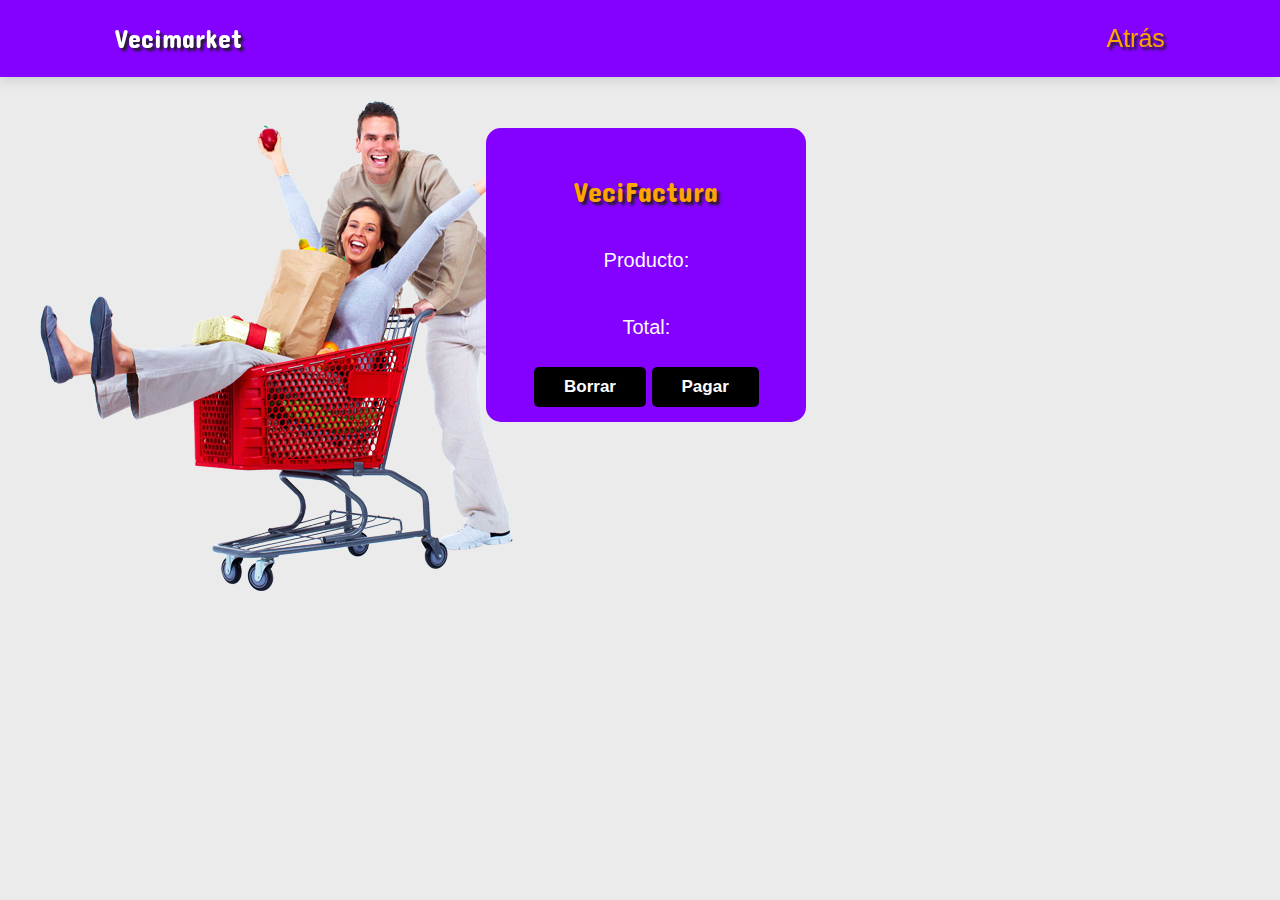
==== commit fe2f15eb: "Entrega de Proyecto-Final" ====
--- a/page/carrito.html
+++ b/page/carrito.html
@@ -26,6 +26,10 @@
         <div id="menu-bar" class="fas fa-bars"></div>
         <a href="../index.html" class="veci-Logo">Vecimarket</a>
 
+        <div class="icons">
+            <a href="../page/productos.html">Atrás</a>
+        </div>
+
     </header>
     <main>
 
@@ -46,9 +50,8 @@
                 <!--Inserto P de Js-->
             </div>
 
-            <a href="#" class="btn_limpiar"><button class="bton" onclick="myFunction()">Borrar</button></a>
-            <a href="#" class="money" onclick="" data-toggle="modal" data-target="#myModal"><button class="bton"
-                    onclick="myFunction()">Pagar</button></a>
+            <a href="#" class="btn_limpiar"><button class="bton">Borrar</button></a>
+            <a href="#" id="money" class="money" data-toggle="modal" data-target="#myModal"><button class="bton">Pagar</button></a>
 
             <br>
         </div>
@@ -63,20 +66,24 @@
             <div class="modal-content">
                 <div class="modal-header">
                     <button type="button" class="close" data-dismiss="modal">&times;</button>
-                    <h4 class="modal-title">VeciMarket</h4>
+                    <h4 class="vecifactura">VeciMarket</h4>
                 </div>
-                <div class="modal-body">
+                <div class="modal-body" id="modal-body">
 
-                    <h1 class="formulario__titulo">Informacion de pago</h1>
+                    <h1 class="formulario__titulo">Informacion de pago</h1><br>
                     <form class="formulario">
-                        <input type="text" id="name" class="formulario__input" placeholder="Nombre" required>
-                        <input type="email" id="email" class="formulario__input" placeholder="Email" required>
-                        <input type="password" id="clave" class="formulario__input" placeholder="Ingresa tu clave"
-                            required>
+                        <input type="text" id="nombre" class="formulario__input" placeholder="Nombre" required>
+                        <input type="tel" id="telefono" class="formulario__input" placeholder="Teléfono" required>
+                        <input type="tex" id="direccion" class="formulario__input" placeholder="Dirección" required><br><br>
+
+
                         <button id="form_sumbit" class="formulario__submit">Enviar</button>
                     </form>
                 </div>
             </div>
+        </div>
+    </div>
+
 
 
 </body>
@@ -87,7 +94,28 @@
         background-repeat: no-repeat;
         background-position: 40px 100px;
     }
+
+    .modal-header{
+        background-color: blueviolet;
+    }
+
+    .icons a {
+        text-decoration: none;
+    }
+    .formulario__submit{
+        color: black;
+    }
+
+    .ul{
+        margin: 30px;
+    }
+
+    .h{
+        font-weight: bold;
+    }
 </style>
+
+
 <!-- Conex Js-->
 <script src="https://ajax.googleapis.com/ajax/libs/jquery/3.5.1/jquery.min.js"></script>
 <script src="https://maxcdn.bootstrapcdn.com/bootstrap/3.4.1/js/bootstrap.min.js"></script>
